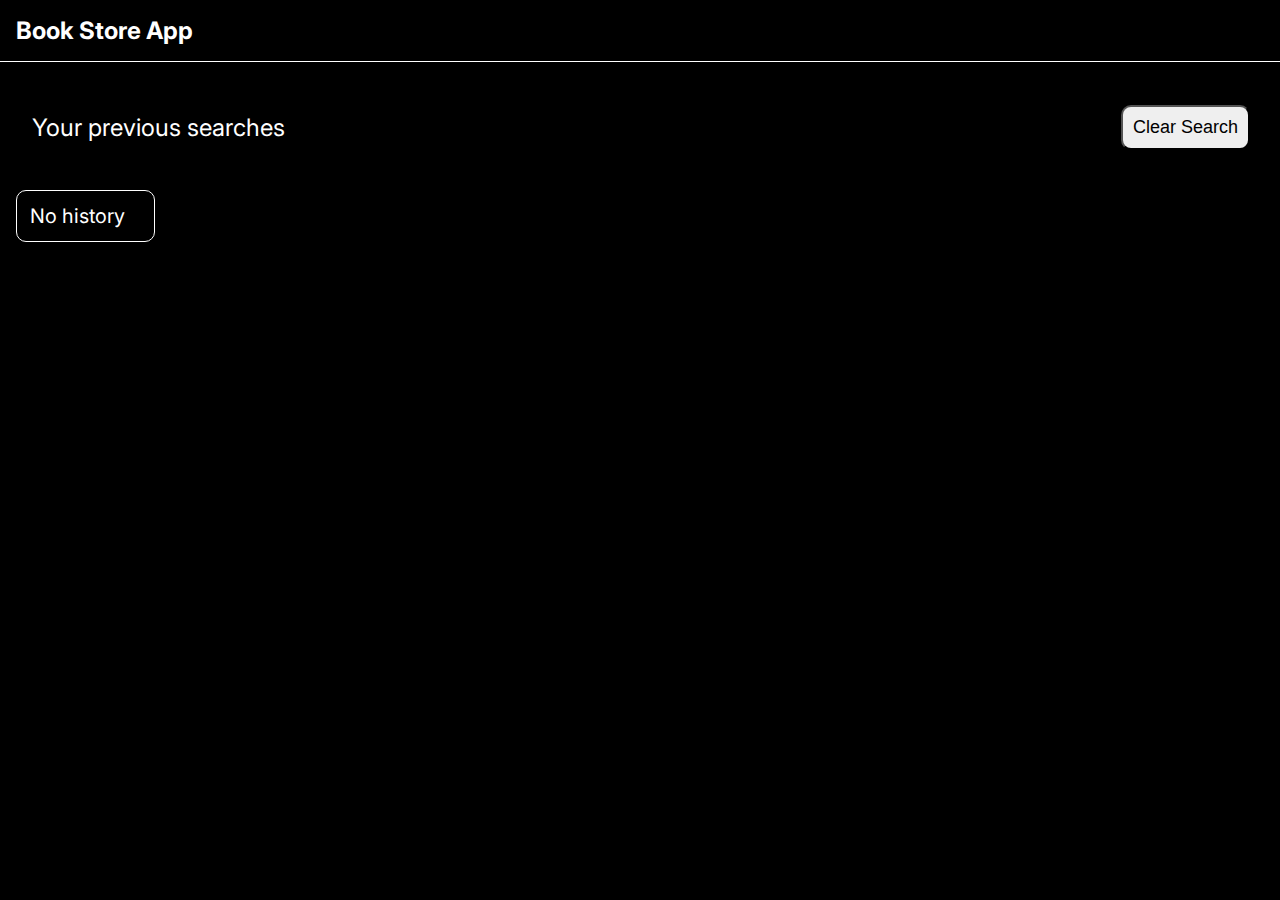
==== history/history.html @ 67991ba3 "Initial commit" ====
<!DOCTYPE html>
<html lang="en">
<head>
    <meta charset="UTF-8">
    <meta http-equiv="X-UA-Compatible" content="IE=edge">
    <meta name="viewport" content="width=device-width, initial-scale=1.0">
    <title>History of book app</title>
    <link rel="stylesheet" href="history.css">
</head>
<body>
    <nav>
        <div class="brand">
          <a href="/">Book Store App</a>
        </div>
      </nav>



      <main>
        <section>
            <div class="title">
                Your previous searches
            </div>
            <div><button id="clearbtn">Clear Search</button></div>    
        </section>

        <section>
          <div id="container">
            <div id="rows">
              
            </div>
          </div>
        </section>
      </main>



    <script src="history.js"></script>
</body>
</html>
---- history/history.css ----
@import url("https://fonts.googleapis.com/css2?family=Inter:wght@100;200;300;400;500;600;700;800;900&display=swap");

* {
  padding: 0;
  margin: 0;
  box-sizing: border-box;
}

body {
  font-family: "Inter", sans-serif;
  overflow-x: hidden;
  background-color: #000;
}

nav {
  display: flex;
  justify-content: space-between;
  align-items: center;
  color: white;
  position: sticky;
  z-index: 100;
  top: 0;

  background-color: black;
  border-bottom: 1px solid white;
  padding: 1rem;
  font-size: 1rem;
}

nav .brand {
  font-size: 1.5rem;
  font-weight: bold;
}
nav .brand a {
  color: #fff;
  text-decoration: none;
}

nav .nav-items a {
  margin: 0 1rem;
}
main {
  margin-top: 1.2rem;
}
main section {
  display: flex;
  align-items: center;
  justify-content: space-between;
}
main section .title {
  margin: 2rem;
  display: block;
  font-size: 1.5rem;
  color: #fff;
}
#clearbtn{
    padding: 10px;
    font-size: 18px;
    border-radius: 10px;
    margin-right:30px;
}
#rows{
    width: 90%;
    padding: 0.8rem;
    color: white !important;
    margin: 1rem;
    font-size: 20px;
    border: 1px solid white;
    border-radius: 10px;
}
#para{
    width: 80%;
    display: inline-flex;
    align-items: center;
}
.hide{
    display: none;
}
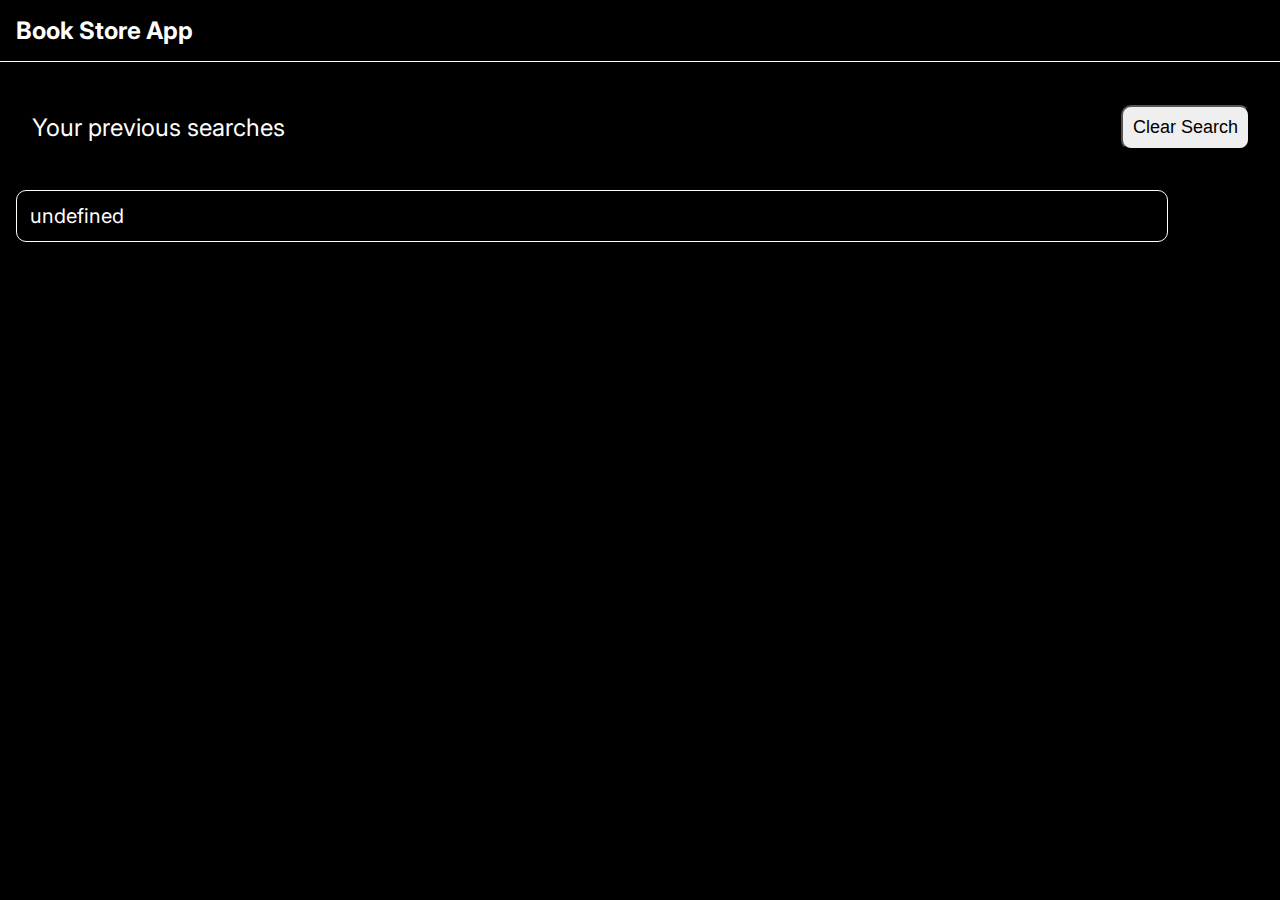
==== commit cdd8ea44: "error in rendering of images" ====
--- a/history/history.html
+++ b/history/history.html
@@ -25,11 +25,11 @@
         </section>
 
         <section>
-          <div id="container">
+          
             <div id="rows">
               
             </div>
-          </div>
+   
         </section>
       </main>
 
